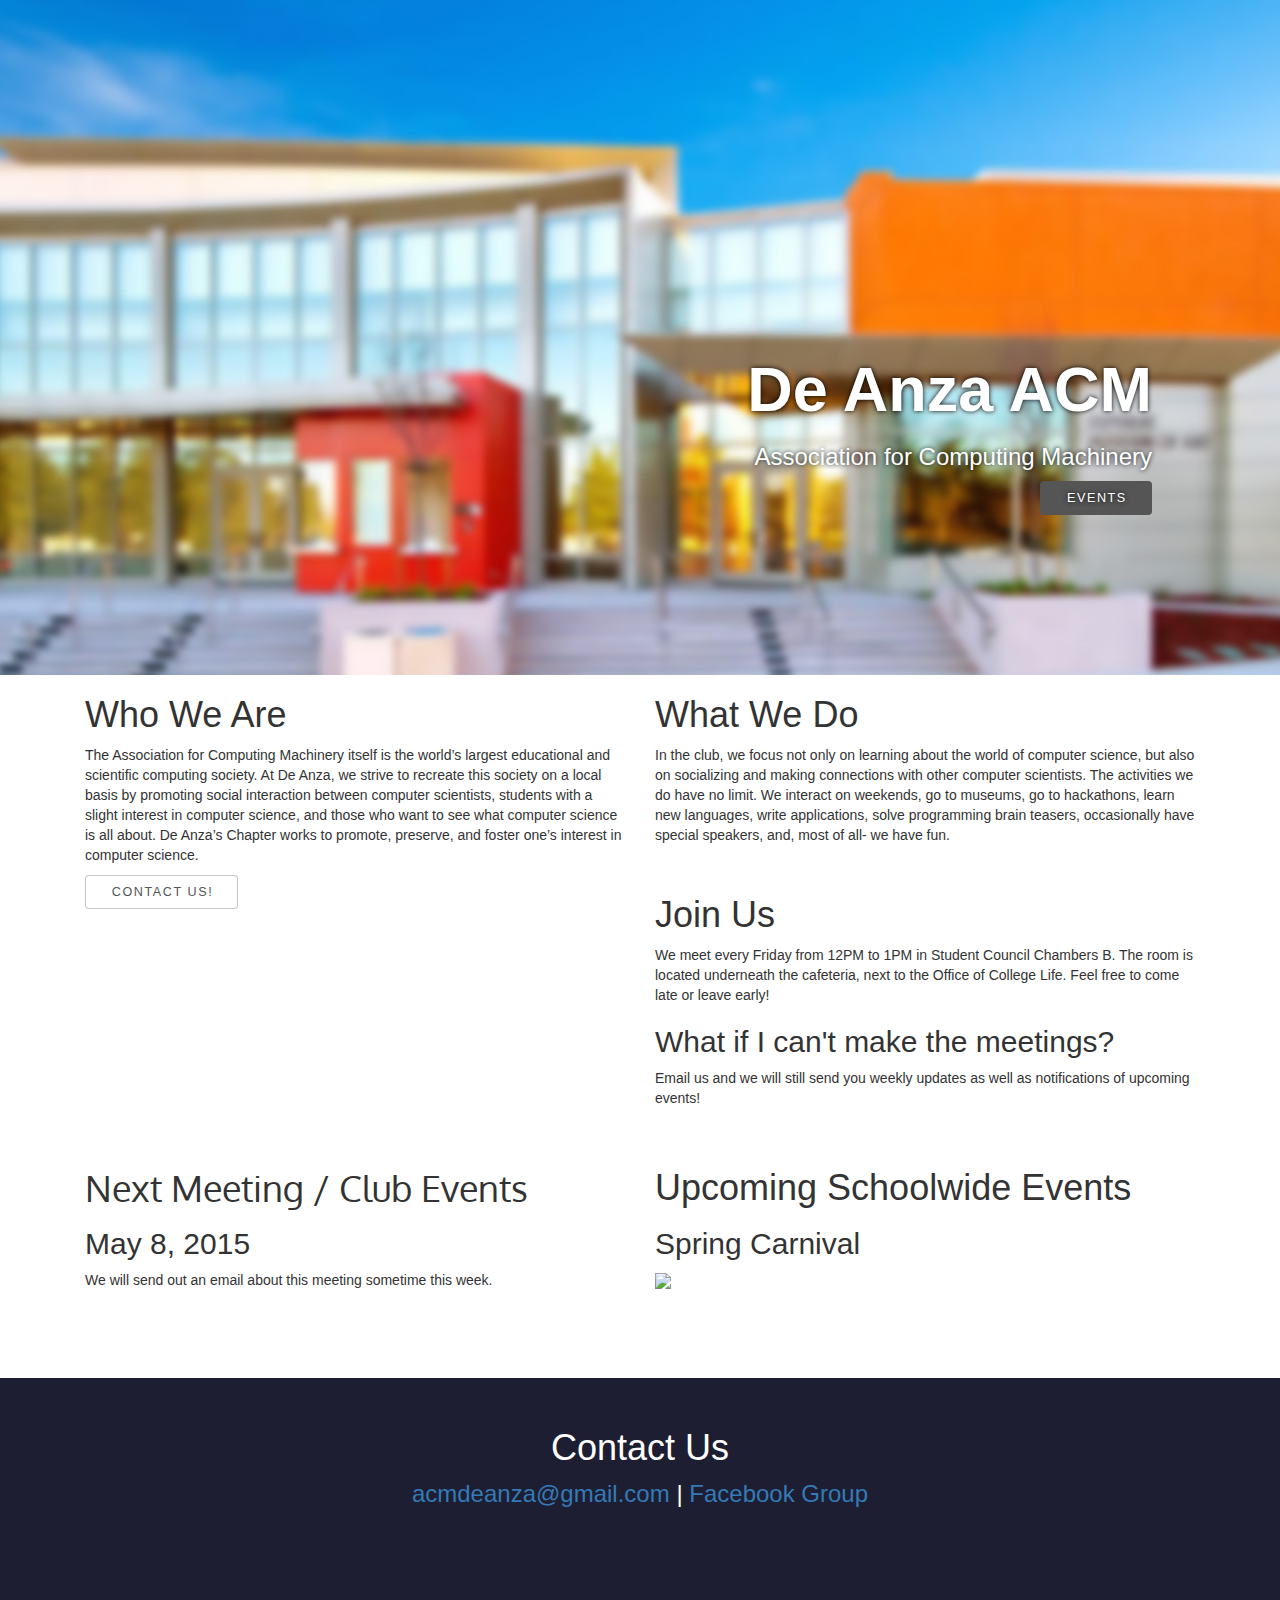
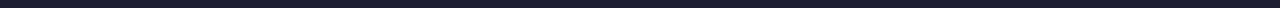
==== index.html @ 95ade788 "Update index.html" ====
<!DOCTYPE html>
<html lang="en"><head><meta http-equiv="Content-Type" content="text/html; charset=UTF-8">
    <meta charset="utf-8">
    <meta http-equiv="X-UA-Compatible" content="IE=edge">
    <meta name="viewport" content="width=device-width, initial-scale=1">
    <meta name="description" content="De Anza Association for Computing Machinery">
    <meta name="author" content="">
     
    <link rel="icon" href="http://www.comp.nus.edu.sg/~perrault/img/acm.png">

    <title>De Anza ACM</title>

    <!-- Bootstrap core CSS -->
    <link href="./css/bootstrap.min.css" type="text/css" rel="stylesheet">
    <link href="./css/custom.css" type="text/css" rel="stylesheet">
    <link href="./css/extra.css" type="text/css" rel="stylesheet">
    <link href='http://fonts.googleapis.com/css?family=Ubuntu|Oxygen:400,300' rel='stylesheet' type='text/css'>
  </head>

  <body>
    <div class ="custom-jumbo">
        <div id="home" class="home">
          <div class="background"></div>
          <div class="custom-top text-vcenter">
            <h1>De Anza ACM</h1>
            <h3>Association for Computing Machinery</h3>
            <a class="button special" href="#events">Events</a>
          </div>
        </div>
    </div>

      <!-- START THE FEATURETTES -->
      <div class="info container">
          <div class="col-lg-6">
            <h1>Who We Are</h1>
            <p>The Association for Computing Machinery itself is the world’s largest educational and 
            scientific computing society. At De Anza, we strive to recreate this society on a local 
            basis by promoting social interaction between computer scientists, students with a slight 
            interest in computer science, and those who want to see what computer science is all about. 
            De Anza’s Chapter works to promote, preserve, and foster one’s interest in computer science.</p>
              <a href="mailto:acmdeanza@gmail.com" class="button">Contact us!</a>
          </div>

          <div class="col-lg-6">
            <h1>What We Do</h1>
            <p>In the club, we focus not only on learning about the world of computer science, 
            but also on socializing and making connections with other computer scientists. 
            The activities we do have no limit. We interact on weekends, go to museums<!--, play video games-->, 
            go to hackathons, learn new languages, write applications, solve programming brain teasers, 
            occasionally have special speakers, 
            and, most of all- we have fun.</p>
          
          </div>
            <!--<div class="col-lg-6"><a href="mailto:acmdeanza@gmail.com" class="button">Contact us!</a></div>-->
         <!-- <div class="officers col-lg-6">
            <h1>Officers </h1>
            
            <p>President: Kevin Tom</p>
            <p>Vice President: Trevor Doan</p>
            <p>Secretary: Nicholas Tarn</p>
            <p>Treasurer: Julia Ma</p>
            <p>ICC Representative: Bryson Li</p>
            <p>Events Coordinator: David Huynh</p>

          </div>-->

          <div class="col-lg-6">
            <h1>Join Us</h1>
            <p>We meet every Friday from 12PM to 1PM in Student Council Chambers B. 
            The room is located underneath the cafeteria, next to the Office of College Life. 
            Feel free to come late or leave early!</p>
            <h2>What if I can't make the meetings?</h2>
            <p>Email us and we will still send you weekly updates as well as notifications of upcoming events!</p>
          </div>
      </div>
      <!-- /END THE FEATURETTES -->
    
    <!--starting something else here-->
    <div class="info container">
        <div class="col-lg-6">
                <h1 style="font-family:Oxygen">Next Meeting / Club Events</h1>
                <h2>May 8, 2015</h2>
                We will send out an email about this meeting sometime this week.
        </div>
          
          <div class="col-lg-6">
            <h1 id = "events">Upcoming Schoolwide Events </h1>
            <!--
            <p> Event Description goes here </p>
            <p><b>When & Where</b></p>
            Officer Elections??
            <table border="1" style="width:100%; border-collapse: collapse;">
                <tr>
                    <td>Day</td>
                    <td>Time</td> 
                    <td>Room</td>
                </tr>
                <tr>
                    <td>May / June</td>
                    <td></td> 
                    <td></td>
                </tr>
            </table>-->
            <h2>Spring Carnival</h2>
            <a href="https://www.facebook.com/events/1385308591798297/" title="Link to Facebook event"><img src="https://cloud.githubusercontent.com/assets/11968002/7509197/301dfa5e-f442-11e4-9ed8-88f6a1946c46.jpg"  style="width:35em"></a>
            </div>


      </div>

      <!-- FOOTER -->
      <footer class="footer">
      <div class="contact-us container">
          <h1>Contact Us</h1>
          <a href="mailto:acmdeanza@gmail.com">acmdeanza@gmail.com</a> |
          <a href="https://www.facebook.com/groups/297714343757715/">Facebook Group</a>  <!--  /
       <a href="https://www.facebook.com/pages/ACM-De-Anza/778112045590245">Facebook Page</a>-->
      </div>
    </footer>

    <!-- Bootstrap core JavaScript
    ================================================== -->
    <!-- Placed at the end of the document so the pages load faster -->
    <script src="./js/jquery.min.js"></script>
    <script src="./js/bootstrap.min.js"></script>
    <!--[if lt IE 9]>
        <script src="https://oss.maxcdn.com/libs/html5shiv/3.7.0/html5shiv.js"></script>
        <script src="https://oss.maxcdn.com/libs/respond.js/1.4.2/respond.min.js"></script>
    <![endif]-->

<svg xmlns="http://www.w3.org/2000/svg" width="500" height="500" viewBox="0 0 500 500" preserveAspectRatio="none" style="visibility: hidden; position: absolute; top: -100%; left: -100%;"><defs></defs><text x="0" y="23" style="font-weight:bold;font-size:23pt;font-family:Arial, Helvetica, Open Sans, sans-serif;dominant-baseline:middle">500x500</text></svg>
<svg xmlns="http://www.w3.org/2000/svg" width="500" height="500" viewBox="0 0 500 500" preserveAspectRatio="none" style="visibility: hidden; position: absolute; top: -100%; left: -100%;"><defs></defs><text x="0" y="23" style="font-weight:bold;font-size:23pt;font-family:Arial, Helvetica, Open Sans, sans-serif;dominant-baseline:middle">500x500</text></svg></body></html>
---- css/custom.css ----
html, body {
  height: 100%;
  width: 100%;
}
.text-vcenter {
  display: table-cell;
  text-align: center;
  vertical-align: middle;
}
.text-vcenter h1 {
  font-size: 4.5em;
  font-weight: 700;
  margin: 0;
  padding: 0;
}
#home {
  display: table;
  height: 100%;
  position: relative;
  width: 100%;
  -webkit-background-size: cover;
  -moz-background-size: cover;
  -o-background-size: cover;
  background-size: cover;
}
.home .text-vcenter{
    color: rgba(255,255,255,1);
}

.block {
  background: rgba(250, 250, 250, 0.0);
}

.img-responsive {margin:0 auto;}

.custom-top {
    z-index: 9999;
    float: right;
    margin-top: -35%;
    width:100%;
    height:100%;
    text-align: right;
    color: rgba(255,255,255,1);
    padding: 10%;
    text-shadow: 0px 0px 5px #000;
}

.col-lg-6 {
    min-height: 200px;
}

.contact-us {
    min-height: 200px;
    text-align: center;
    font-size: 24px;
}
.officers p{
    margin: 0 0 0px;
}

.custom-jumbo {
    height: 75%;
}

.info {
    padding-bottom: 30px;
}

.footer {
    padding-top: 30px;
    background: rgba(30,30,50,1);
    color: rgba(255,255,255,1);
}

.background {
    z-index: -1;
    background: url("../background.jpg") no-repeat center center fixed;
    width: 100%;
    height: 100%;
}
/*table css from html5 up! for testing purposes*/
/* Table */
 .table-wrapper {
    -webkit-overflow-scrolling: touch;
    overflow-x: auto;
}
table {
    margin: 0 0 2em 0;
    width: 100%;
}
table tbody tr {
    border-left: 0;
    border-right: 0;
}
table tbody tr:nth-child(2n + 1) {
    background-color: rgba(144, 144, 144, 0.075);
}
table td {
    padding: 0.75em 0.75em;
}
table th {
    color: #555;
    font-size: 0.9em;
    font-weight: 400;
    padding: 0 0.75em 0.75em 0.75em;
    text-align: left;
}
table thead {
    border-bottom: solid 1px rgba(144, 144, 144, 0.5);
}
table tfoot {
    border-top: solid 1px rgba(144, 144, 144, 0.5);
}
table.alt {
    border-collapse: separate;
}
table.alt tbody tr td {
    border: solid 1px rgba(144, 144, 144, 0.5);
    border-left-width: 0;
    border-top-width: 0;
}
table.alt tbody tr td:first-child {
    border-left-width: 1px;
}
table.alt tbody tr:first-child td {
    border-top-width: 1px;
}
table.alt thead {
    border-bottom: 0;
}
table.alt tfoot {
    border-top: 0;
}
---- css/extra.css ----
/* Button css-from same place I got the css for the table */
 input[type="submit"], input[type="reset"], input[type="button"], button, .button {
    -moz-appearance: none;
    -webkit-appearance: none;
    -o-appearance: none;
    -ms-appearance: none;
    appearance: none;
    -moz-transition: background-color 0.2s ease-in-out, color 0.2s ease-in-out;
    -webkit-transition: background-color 0.2s ease-in-out, color 0.2s ease-in-out;
    -o-transition: background-color 0.2s ease-in-out, color 0.2s ease-in-out;
    -ms-transition: background-color 0.2s ease-in-out, color 0.2s ease-in-out;
    transition: background-color 0.2s ease-in-out, color 0.2s ease-in-out;
    background-color: transparent;
    border-radius: 4px;
    border: 0;
    box-shadow: inset 0 0 0 1px rgba(144, 144, 144, 0.5);
    color: #555 !important;
    cursor: pointer;
    display: inline-block;
    font-size: 0.9em;
    font-weight: 400;
    height: 2.75em;
    letter-spacing: 0.125em;
    line-height: 2.75em;
    padding: 0 2em;
    text-align: center;
    text-decoration: none;
    text-indent: 0.125em;
    text-transform: uppercase;
    white-space: nowrap;
}
input[type="submit"]:hover, input[type="reset"]:hover, input[type="button"]:hover, button:hover, .button:hover {
    background-color: rgba(144, 144, 144, 0.075);
}
input[type="submit"]:active, input[type="reset"]:active, input[type="button"]:active, button:active, .button:active {
    background-color: rgba(144, 144, 144, 0.2);
}
input[type="submit"].icon, input[type="reset"].icon, input[type="button"].icon, button.icon, .button.icon {
    padding-left: 1.35em;
}
input[type="submit"].icon:before, input[type="reset"].icon:before, input[type="button"].icon:before, button.icon:before, .button.icon:before {
    margin-right: 0.5em;
}
input[type="submit"].fit, input[type="reset"].fit, input[type="button"].fit, button.fit, .button.fit {
    display: block;
    margin: 0 0 1em 0;
    width: 100%;
}
input[type="submit"].small, input[type="reset"].small, input[type="button"].small, button.small, .button.small {
    font-size: 0.7em;
}
input[type="submit"].big, input[type="reset"].big, input[type="button"].big, button.big, .button.big {
    font-size: 1.25em;
}
input[type="submit"].special, input[type="reset"].special, input[type="button"].special, button.special, .button.special {
    background-color: #555;
    box-shadow: none !important;
    color: #fff !important;
}
input[type="submit"].special:hover, input[type="reset"].special:hover, input[type="button"].special:hover, button.special:hover, .button.special:hover {
    background-color: #626262;
}
input[type="submit"].special:active, input[type="reset"].special:active, input[type="button"].special:active, button.special:active, .button.special:active {
    background-color: #484848;
}
input[type="submit"].disabled, input[type="submit"]:disabled, input[type="reset"].disabled, input[type="reset"]:disabled, input[type="button"].disabled, input[type="button"]:disabled, button.disabled, button:disabled, .button.disabled, .button:disabled {
    cursor: default;
    opacity: 0.25;
}
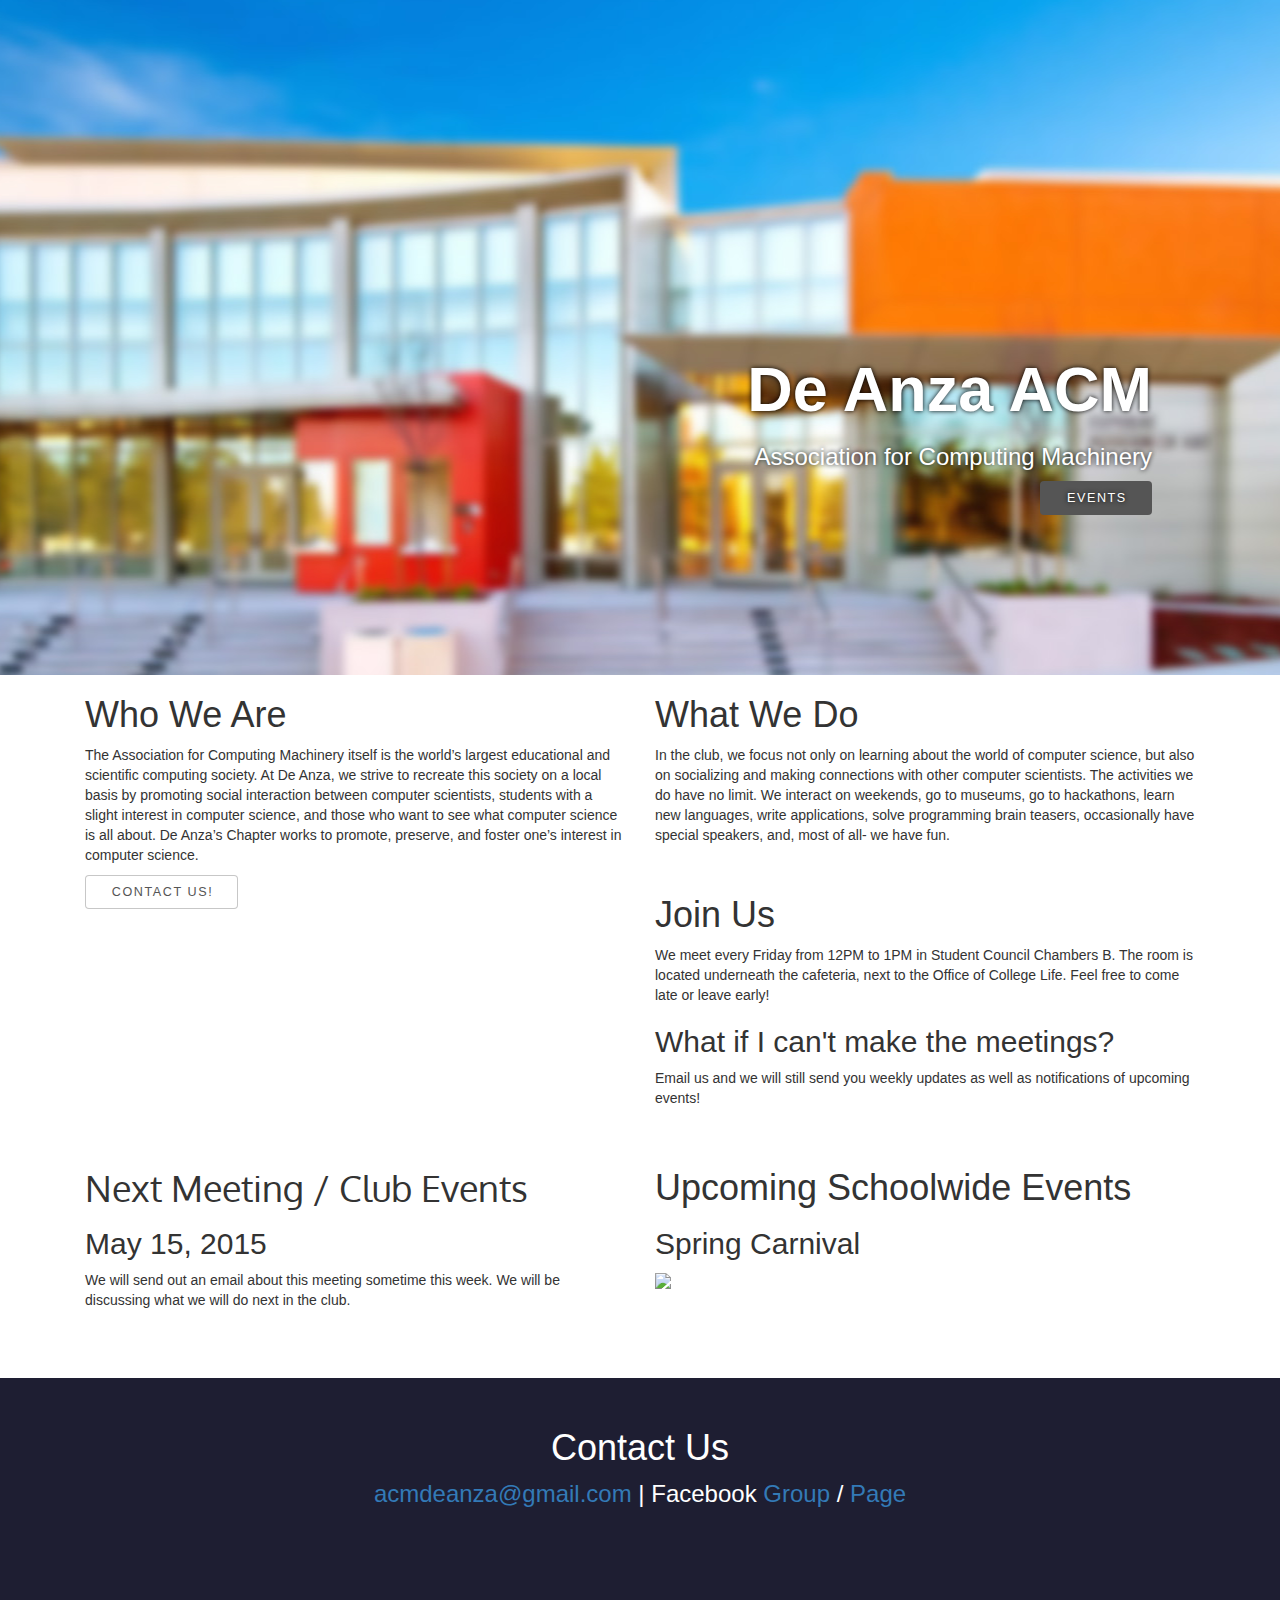
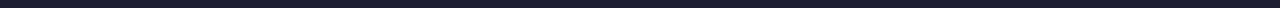
==== commit c00d427e: "Update index.html" ====
--- a/index.html
+++ b/index.html
@@ -79,8 +79,8 @@
     <div class="info container">
         <div class="col-lg-6">
                 <h1 style="font-family:Oxygen">Next Meeting / Club Events</h1>
-                <h2>May 8, 2015</h2>
-                We will send out an email about this meeting sometime this week.
+                <h2>May 15, 2015</h2>
+                We will send out an email about this meeting sometime this week.  We will be discussing what we will do next in the club.
         </div>
           
           <div class="col-lg-6">
@@ -113,8 +113,7 @@
       <div class="contact-us container">
           <h1>Contact Us</h1>
           <a href="mailto:acmdeanza@gmail.com">acmdeanza@gmail.com</a> |
-          <a href="https://www.facebook.com/groups/297714343757715/">Facebook Group</a>  <!--  /
-       <a href="https://www.facebook.com/pages/ACM-De-Anza/778112045590245">Facebook Page</a>-->
+          Facebook <a href="https://www.facebook.com/groups/297714343757715/">Group</a>  / <a href="https://www.facebook.com/pages/ACM-De-Anza/778112045590245">Page</a>
       </div>
     </footer>
 
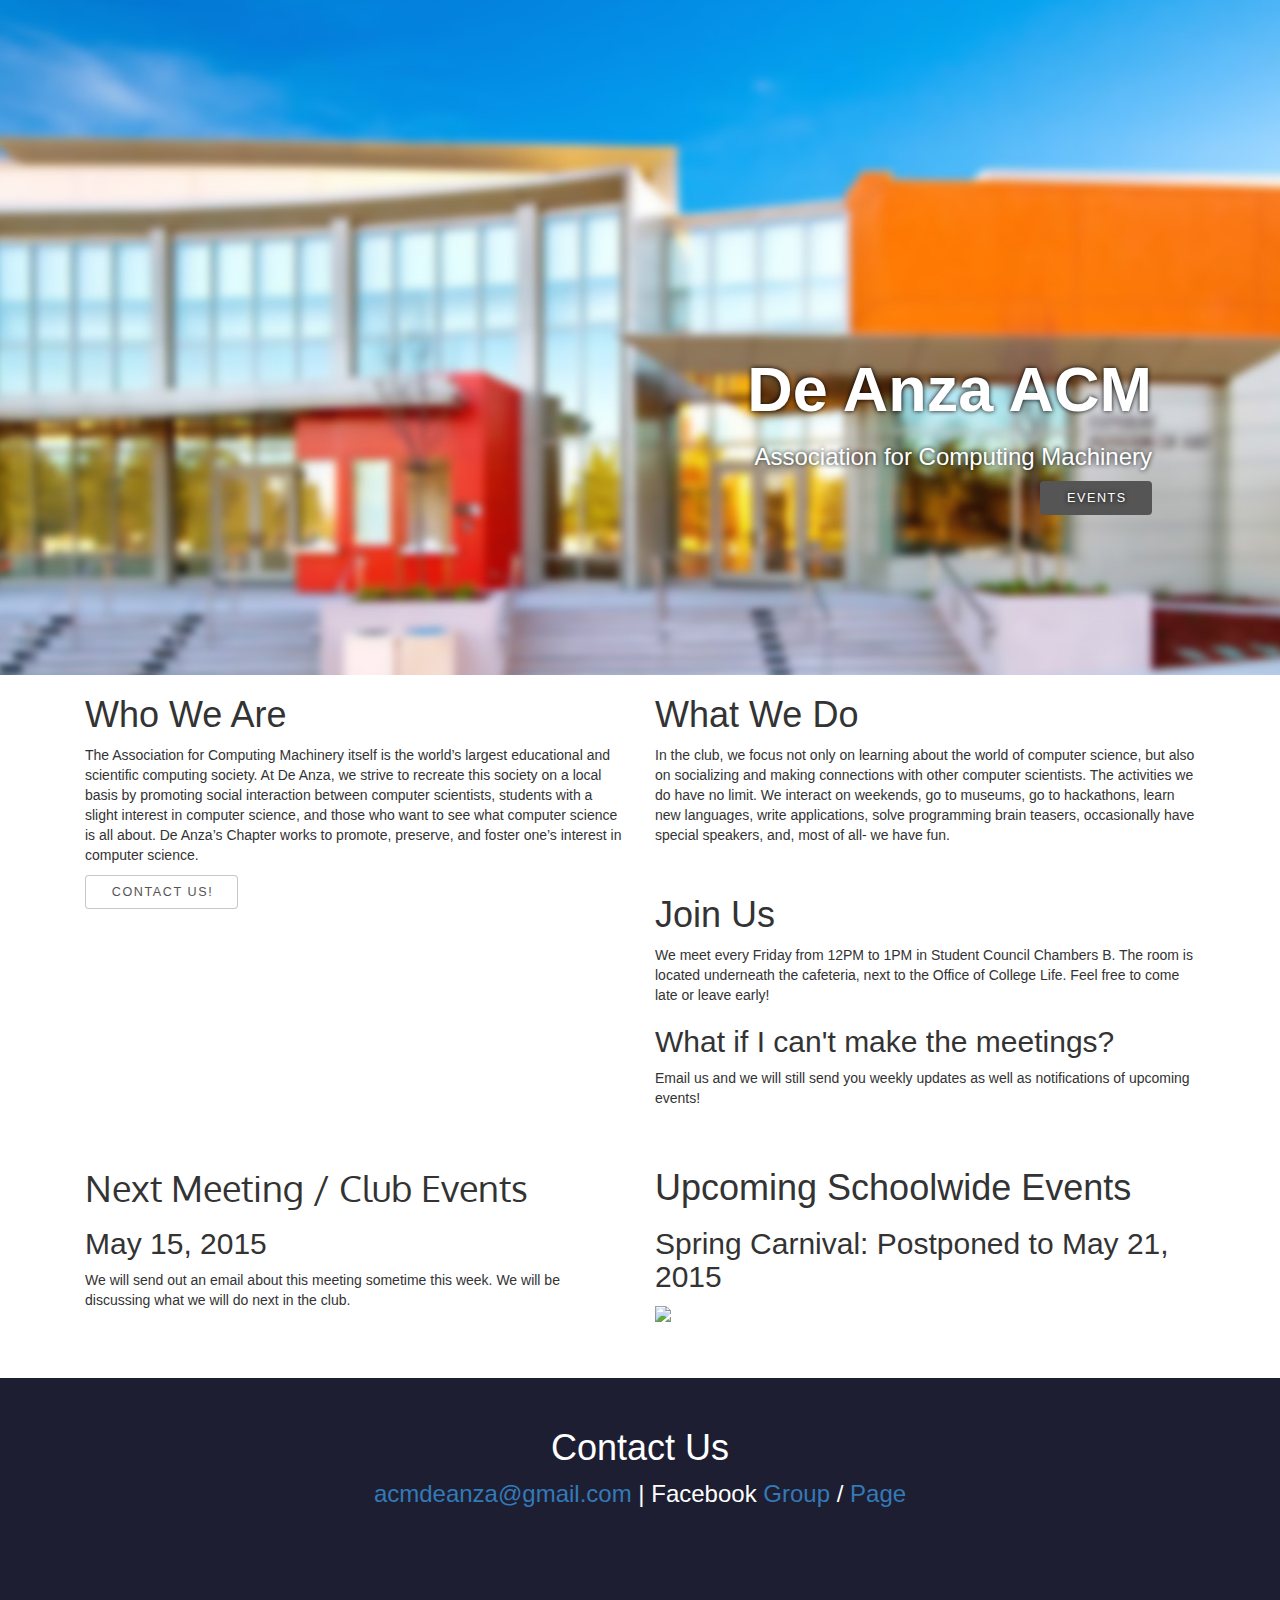
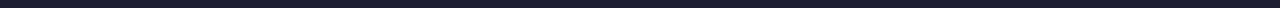
==== commit 9f840b12: "Update index.html" ====
--- a/index.html
+++ b/index.html
@@ -101,7 +101,7 @@
                     <td></td>
                 </tr>
             </table>-->
-            <h2>Spring Carnival</h2>
+            <h2>Spring Carnival: Postponed to May 21, 2015</h2>
             <a href="https://www.facebook.com/events/1385308591798297/" title="Link to Facebook event"><img src="https://cloud.githubusercontent.com/assets/11968002/7509197/301dfa5e-f442-11e4-9ed8-88f6a1946c46.jpg"  style="width:35em"></a>
             </div>
 
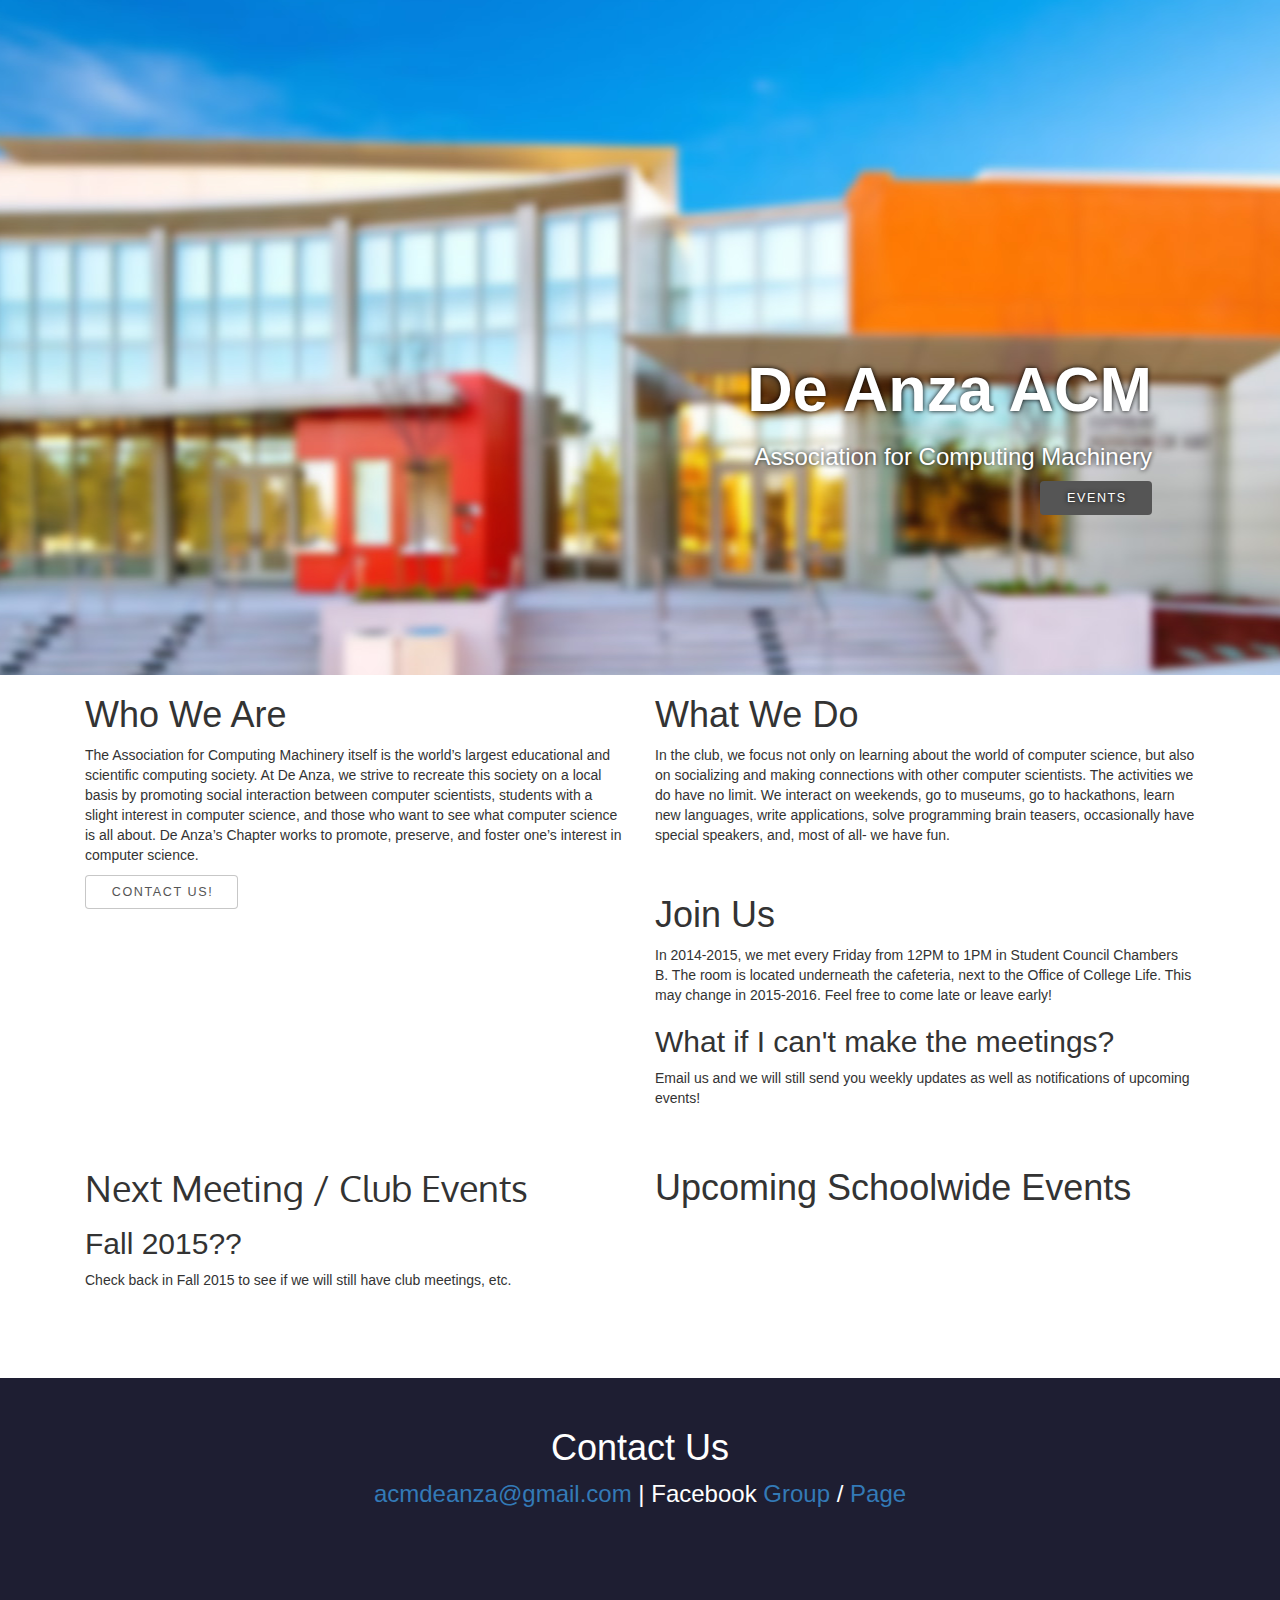
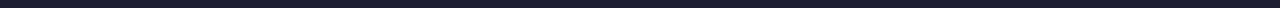
==== commit c3d59e19: "Update index.html" ====
--- a/index.html
+++ b/index.html
@@ -66,8 +66,9 @@
 
           <div class="col-lg-6">
             <h1>Join Us</h1>
-            <p>We meet every Friday from 12PM to 1PM in Student Council Chambers B. 
+            <p>In 2014-2015, we met every Friday from 12PM to 1PM in Student Council Chambers B. 
             The room is located underneath the cafeteria, next to the Office of College Life. 
+            This may change in 2015-2016. 
             Feel free to come late or leave early!</p>
             <h2>What if I can't make the meetings?</h2>
             <p>Email us and we will still send you weekly updates as well as notifications of upcoming events!</p>
@@ -79,8 +80,9 @@
     <div class="info container">
         <div class="col-lg-6">
                 <h1 style="font-family:Oxygen">Next Meeting / Club Events</h1>
-                <h2>May 15, 2015</h2>
-                We will send out an email about this meeting sometime this week.  We will be discussing what we will do next in the club.
+                <h2>Fall 2015??</h2>
+                <!--We will send out an email about this meeting sometime this week.  We will be discussing what we will do next in the club.-->
+                Check back in Fall 2015 to see if we will still have club meetings, etc.
         </div>
           
           <div class="col-lg-6">
@@ -101,8 +103,7 @@
                     <td></td>
                 </tr>
             </table>-->
-            <h2>Spring Carnival: Postponed to May 21, 2015</h2>
-            <a href="https://www.facebook.com/events/1385308591798297/" title="Link to Facebook event"><img src="https://cloud.githubusercontent.com/assets/11968002/7509197/301dfa5e-f442-11e4-9ed8-88f6a1946c46.jpg"  style="width:35em"></a>
+            
             </div>
 
 
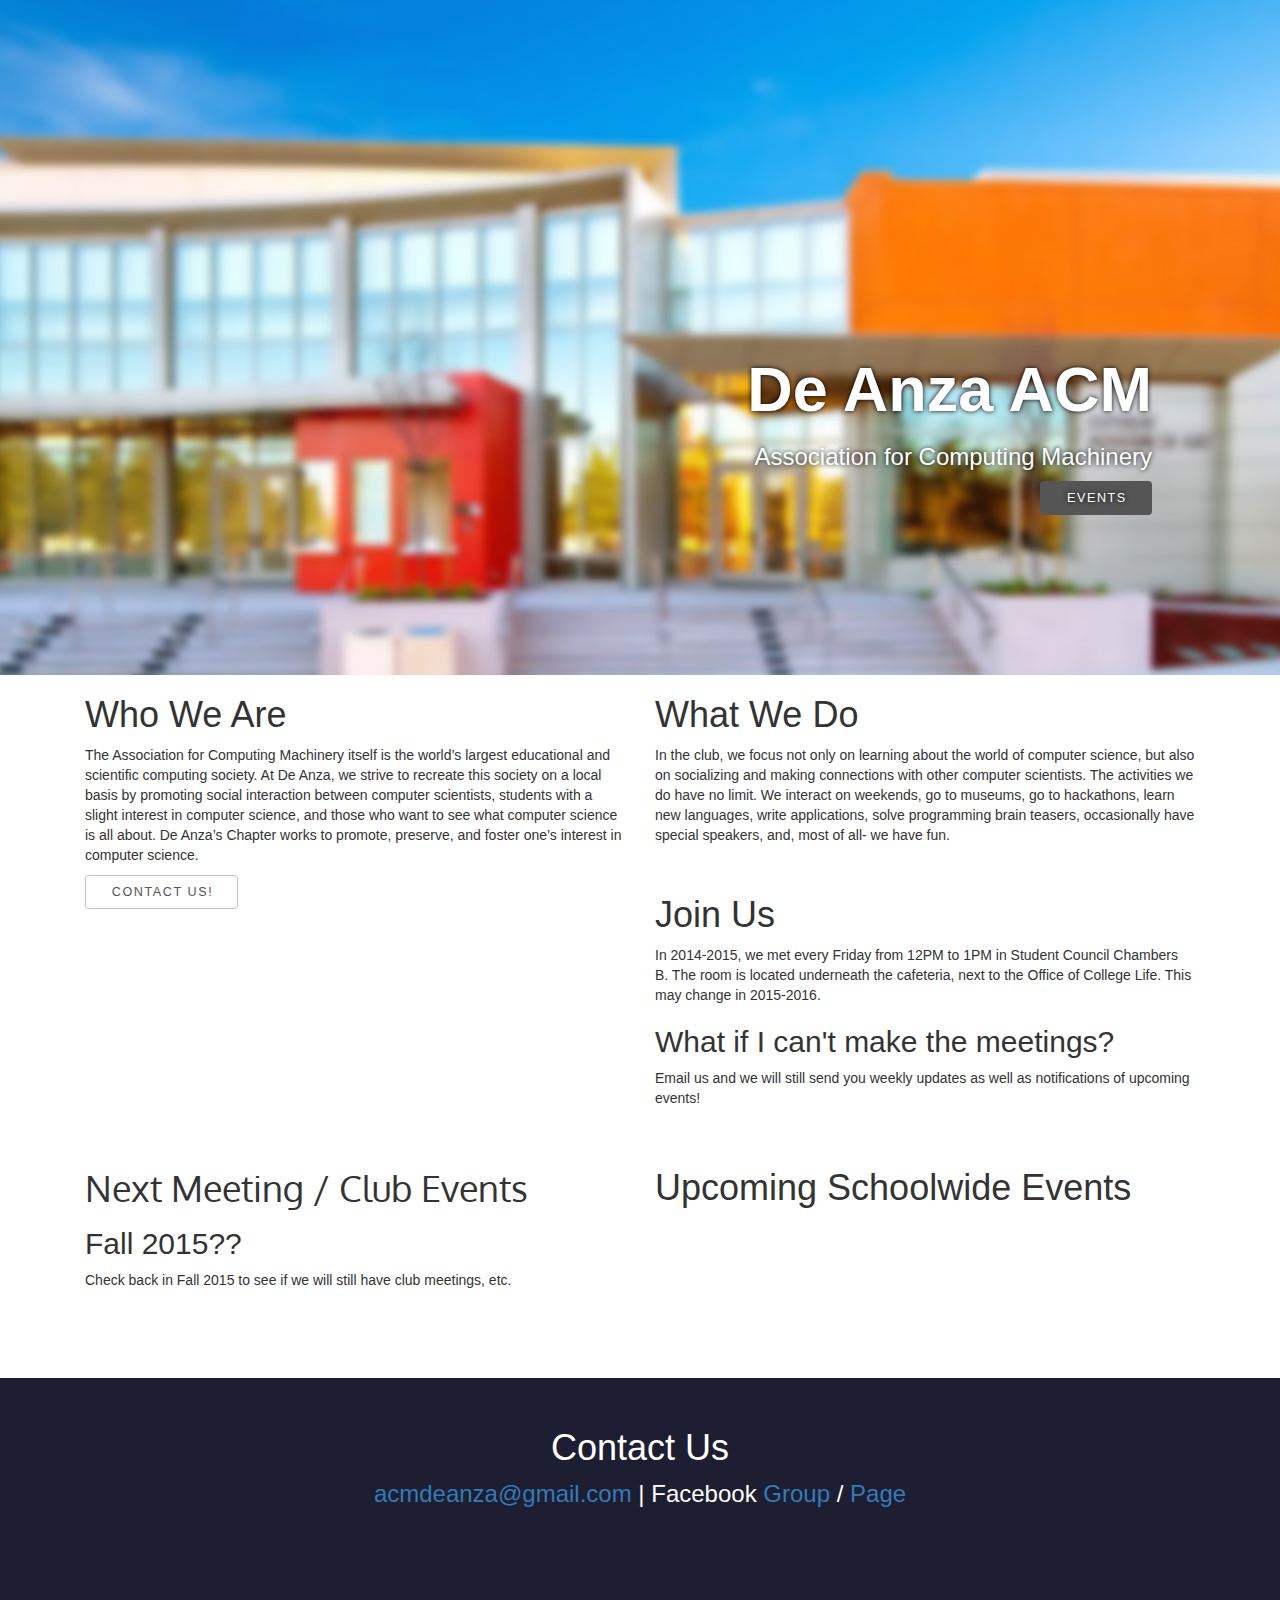
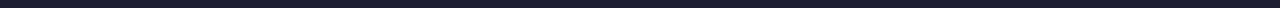
==== commit baf3a561: "Update index.html" ====
--- a/index.html
+++ b/index.html
@@ -69,7 +69,7 @@
             <p>In 2014-2015, we met every Friday from 12PM to 1PM in Student Council Chambers B. 
             The room is located underneath the cafeteria, next to the Office of College Life. 
             This may change in 2015-2016. 
-            Feel free to come late or leave early!</p>
+           <!-- Feel free to come late or leave early!--></p>
             <h2>What if I can't make the meetings?</h2>
             <p>Email us and we will still send you weekly updates as well as notifications of upcoming events!</p>
           </div>
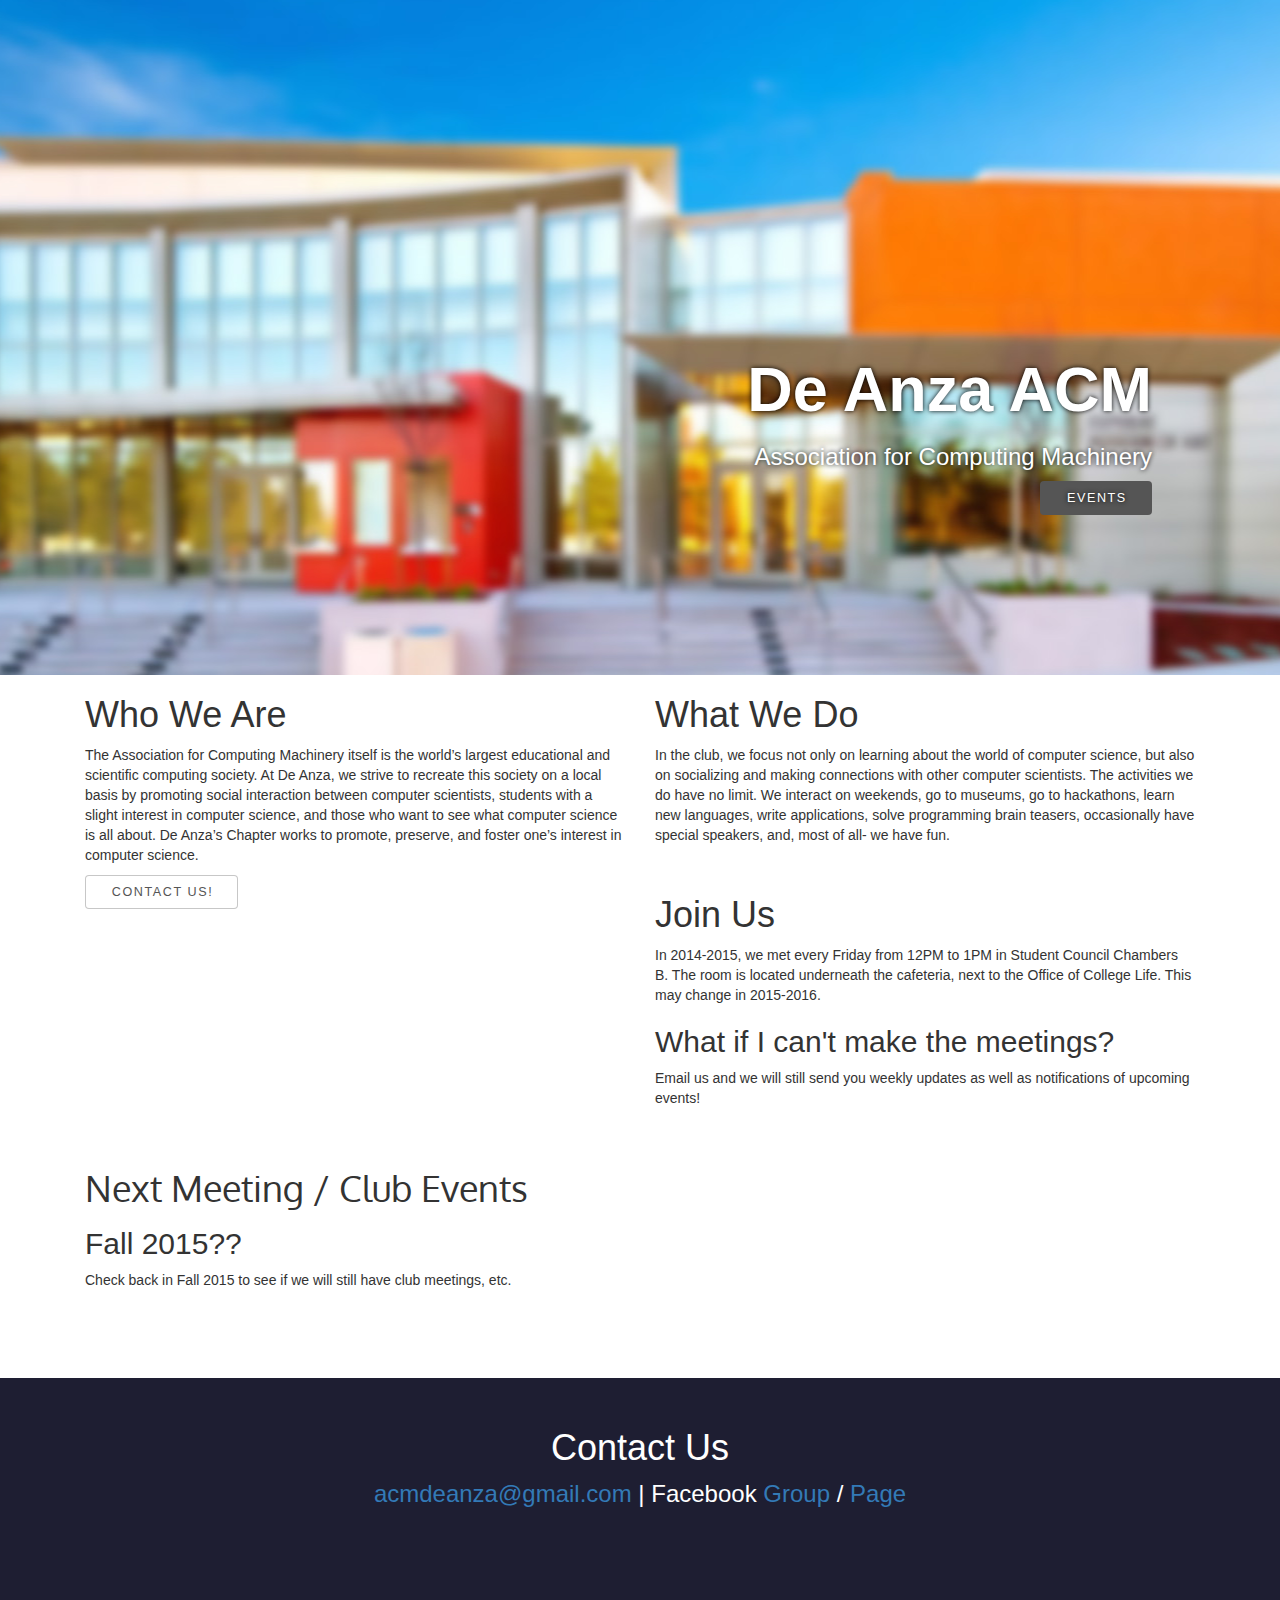
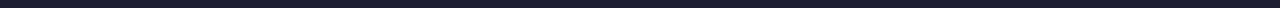
==== commit 689097d6: "Update index.html" ====
--- a/index.html
+++ b/index.html
@@ -86,8 +86,8 @@
         </div>
           
           <div class="col-lg-6">
-            <h1 id = "events">Upcoming Schoolwide Events </h1>
-            <!--
+             <!--<h1 id = "events">Upcoming Schoolwide Events </h1>
+           
             <p> Event Description goes here </p>
             <p><b>When & Where</b></p>
             Officer Elections??
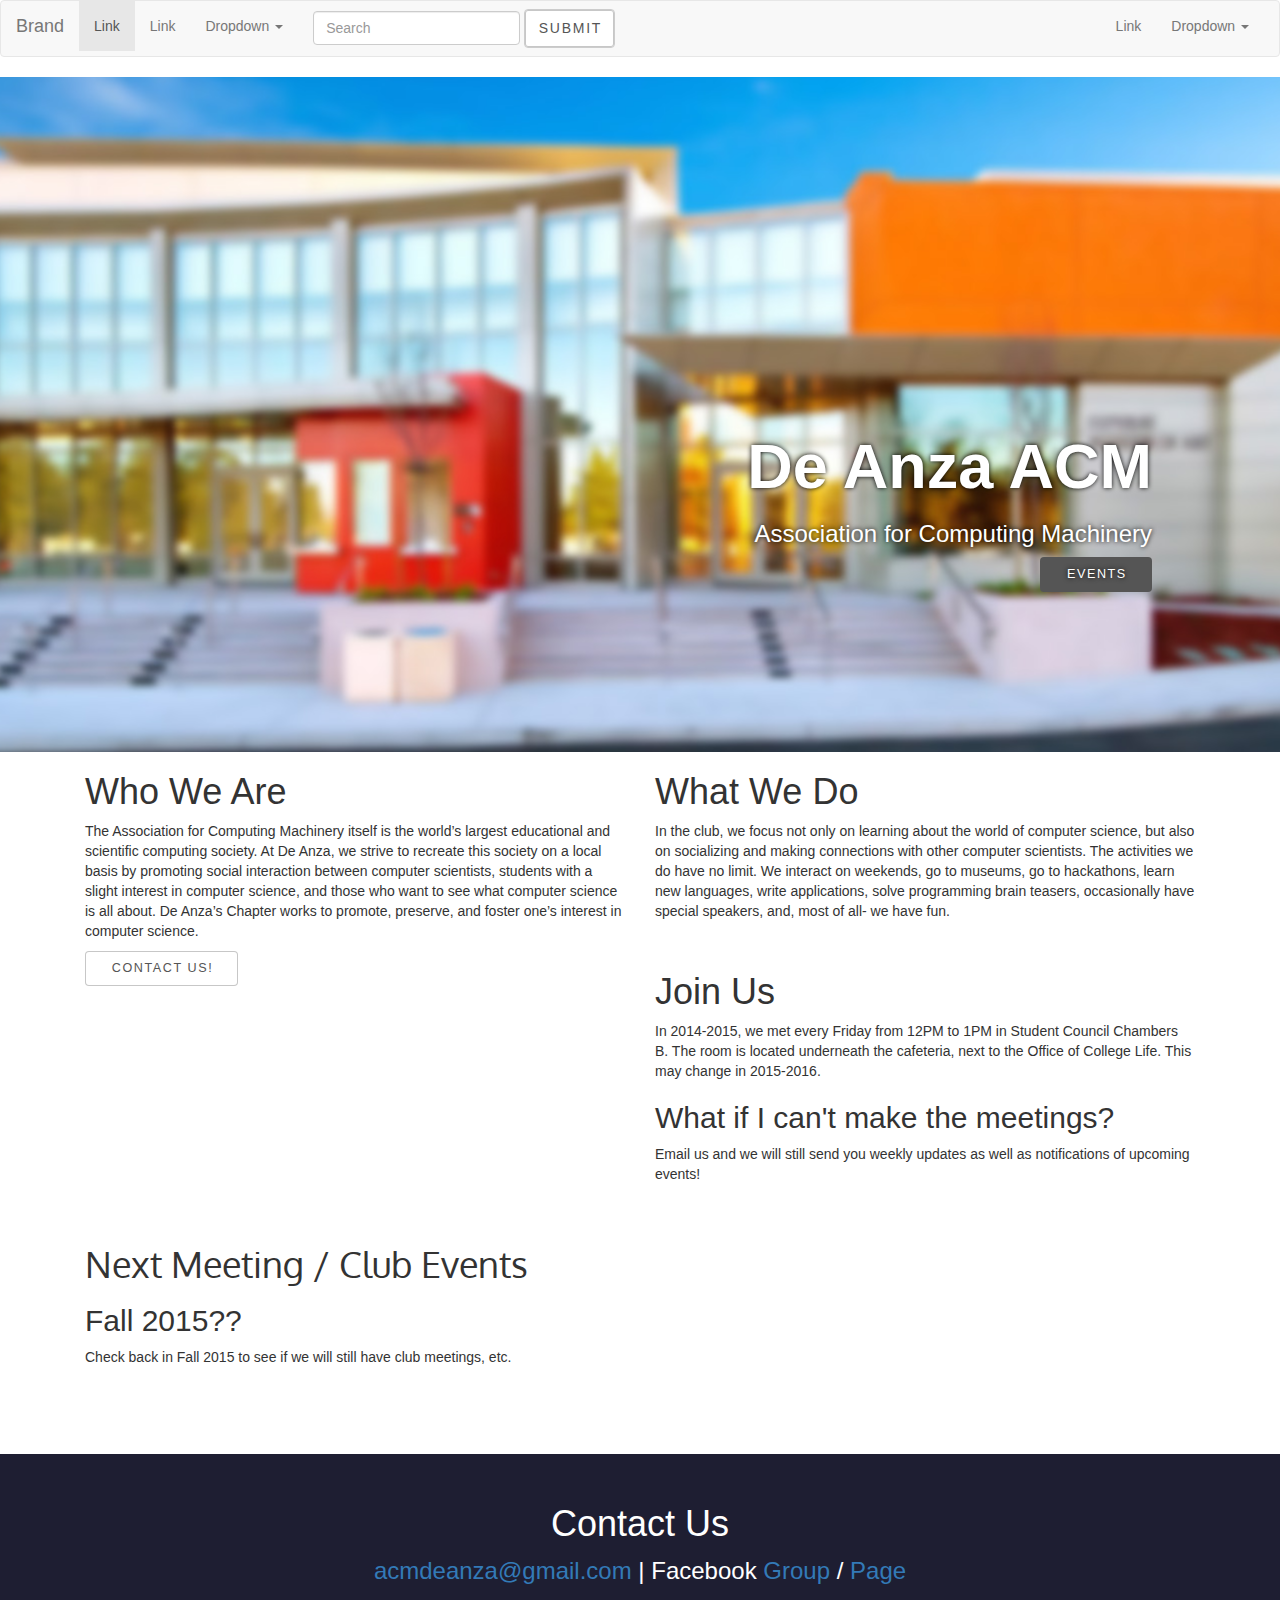
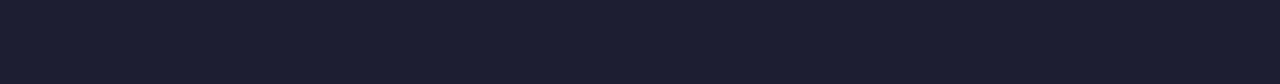
==== commit d731bf8f: "Update index.html" ====
--- a/index.html
+++ b/index.html
@@ -18,6 +18,61 @@
   </head>
 
   <body>
+      <nav class="navbar navbar-default">
+  <div class="container-fluid">
+    <!-- Brand and toggle get grouped for better mobile display -->
+    <div class="navbar-header">
+      <button type="button" class="navbar-toggle collapsed" data-toggle="collapse" data-target="#bs-example-navbar-collapse-1" aria-expanded="false">
+        <span class="sr-only">Toggle navigation</span>
+        <span class="icon-bar"></span>
+        <span class="icon-bar"></span>
+        <span class="icon-bar"></span>
+      </button>
+      <a class="navbar-brand" href="#">Brand</a>
+    </div>
+
+    <!-- Collect the nav links, forms, and other content for toggling -->
+    <div class="collapse navbar-collapse" id="bs-example-navbar-collapse-1">
+      <ul class="nav navbar-nav">
+        <li class="active"><a href="#">Link <span class="sr-only">(current)</span></a></li>
+        <li><a href="#">Link</a></li>
+        <li class="dropdown">
+          <a href="#" class="dropdown-toggle" data-toggle="dropdown" role="button" aria-haspopup="true" aria-expanded="false">Dropdown <span class="caret"></span></a>
+          <ul class="dropdown-menu">
+            <li><a href="#">Action</a></li>
+            <li><a href="#">Another action</a></li>
+            <li><a href="#">Something else here</a></li>
+            <li role="separator" class="divider"></li>
+            <li><a href="#">Separated link</a></li>
+            <li role="separator" class="divider"></li>
+            <li><a href="#">One more separated link</a></li>
+          </ul>
+        </li>
+      </ul>
+      <form class="navbar-form navbar-left" role="search">
+        <div class="form-group">
+          <input type="text" class="form-control" placeholder="Search">
+        </div>
+        <button type="submit" class="btn btn-default">Submit</button>
+      </form>
+      <ul class="nav navbar-nav navbar-right">
+        <li><a href="#">Link</a></li>
+        <li class="dropdown">
+          <a href="#" class="dropdown-toggle" data-toggle="dropdown" role="button" aria-haspopup="true" aria-expanded="false">Dropdown <span class="caret"></span></a>
+          <ul class="dropdown-menu">
+            <li><a href="#">Action</a></li>
+            <li><a href="#">Another action</a></li>
+            <li><a href="#">Something else here</a></li>
+            <li role="separator" class="divider"></li>
+            <li><a href="#">Separated link</a></li>
+          </ul>
+        </li>
+      </ul>
+    </div><!-- /.navbar-collapse -->
+  </div><!-- /.container-fluid -->
+</nav>
+      
+      
     <div class ="custom-jumbo">
         <div id="home" class="home">
           <div class="background"></div>
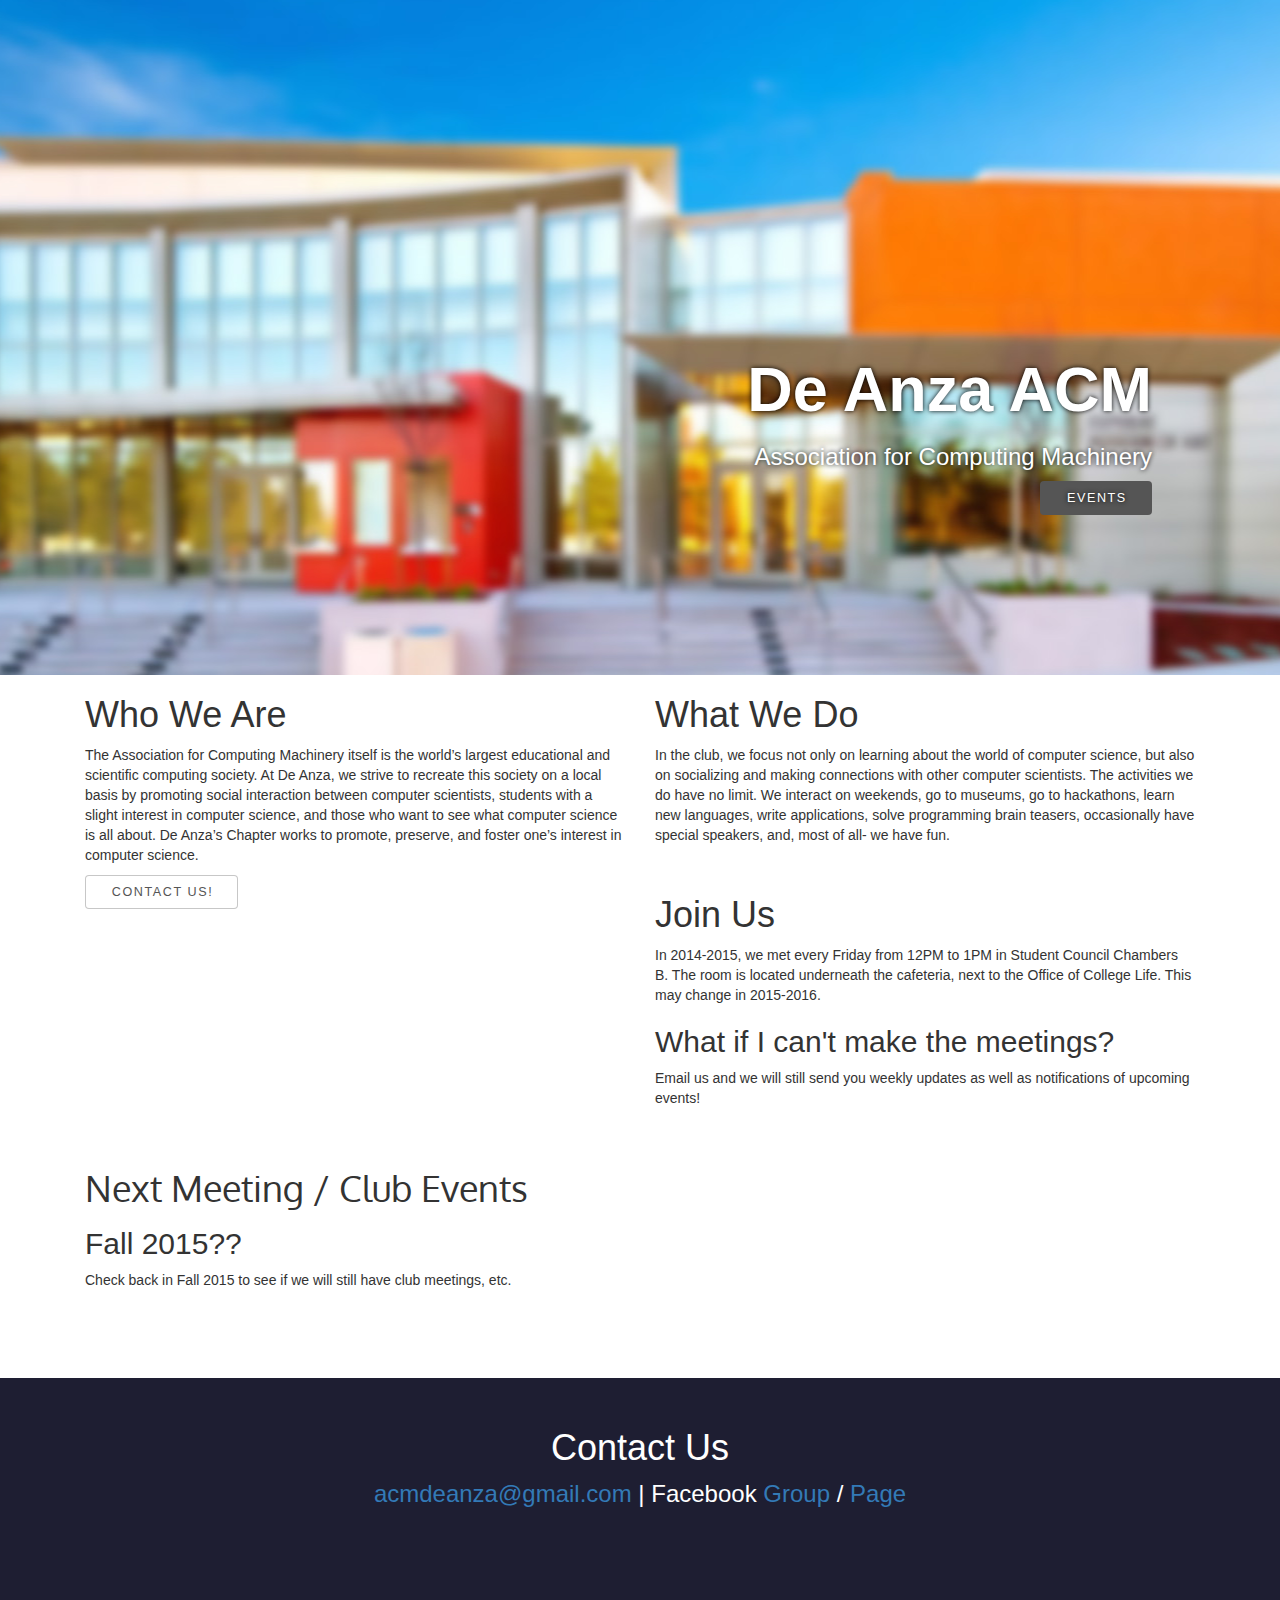
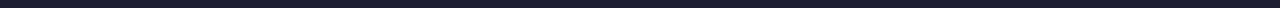
==== commit 41cb4e52: "Update index.html" ====
--- a/index.html
+++ b/index.html
@@ -18,9 +18,9 @@
   </head>
 
   <body>
-      <nav class="navbar navbar-default">
+   <!--   <nav class="navbar navbar-default">
   <div class="container-fluid">
-    <!-- Brand and toggle get grouped for better mobile display -->
+
     <div class="navbar-header">
       <button type="button" class="navbar-toggle collapsed" data-toggle="collapse" data-target="#bs-example-navbar-collapse-1" aria-expanded="false">
         <span class="sr-only">Toggle navigation</span>
@@ -28,10 +28,10 @@
         <span class="icon-bar"></span>
         <span class="icon-bar"></span>
       </button>
-      <a class="navbar-brand" href="#">Brand</a>
+      <a class="navbar-brand" href="#">De Anza ACM</a>
     </div>
 
-    <!-- Collect the nav links, forms, and other content for toggling -->
+  
     <div class="collapse navbar-collapse" id="bs-example-navbar-collapse-1">
       <ul class="nav navbar-nav">
         <li class="active"><a href="#">Link <span class="sr-only">(current)</span></a></li>
@@ -68,9 +68,10 @@
           </ul>
         </li>
       </ul>
-    </div><!-- /.navbar-collapse -->
-  </div><!-- /.container-fluid -->
+    </div>
+  </div>
 </nav>
+-->
       
       
     <div class ="custom-jumbo">
